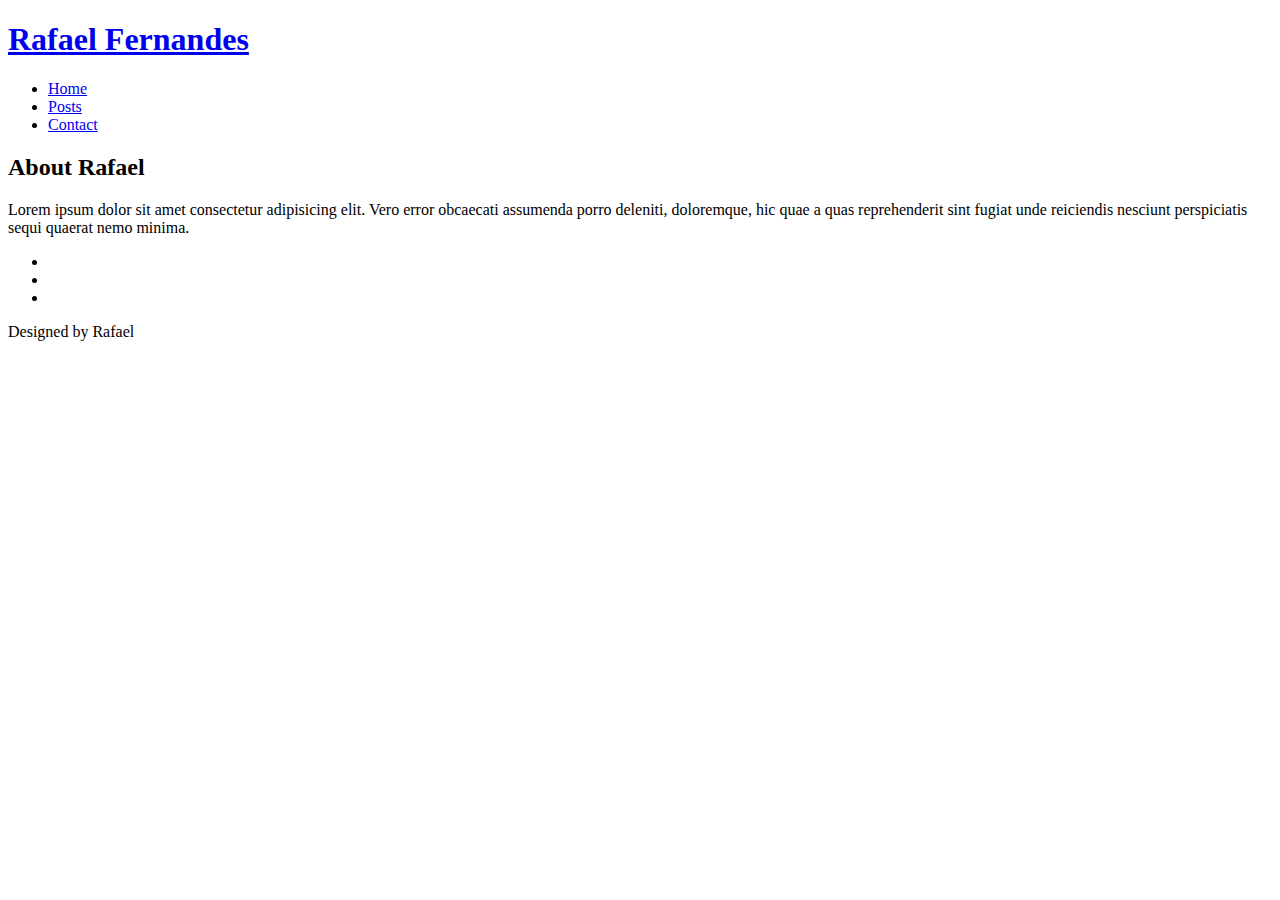
==== pages/contacts.html @ 4554b0f3 "Update contacts.html" ====
<!DOCTYPE html>
<html lang="en">
<head>
  <meta charset="UTF-8">
  <meta http-equiv="X-UA-Compatible" content="IE=edge">
  <meta name="viewport" content="width=device-width, initial-scale=1.0">
  <link rel="stylesheet" href="/styles/style_main.css">
  <title>Blog</title>
</head>
<body>
    <header class="site-header">
      <div class="site-identity">
        <h1><a href="/index.html">Rafael Fernandes</a></h1>
      </div>  
      <nav class="site-navigation">
        <ul class="nav">
          <li><a href="/index.html">Home</a></li> 
          <li><a href="/pages/posts.html">Posts</a></li>  
          <li><a href="/pages/contacts.html">Contact</a></li> 
        </ul>
      </nav>
    </header>

    <div class="about_t"><h2>About Rafael</h2></div>
    <div class="about"><p>Lorem ipsum dolor sit amet consectetur adipisicing elit. Vero error obcaecati assumenda porro deleniti, doloremque, hic quae a quas reprehenderit sint fugiat unde reiciendis nesciunt perspiciatis sequi quaerat nemo minima.</p></div>

    <ul class="icons">
      <li><a href="https://www.instagram.com/unn_focus" target="blank"><img class="icon_pic" src="/pics/instagram.png" alt=""></a></li>
      <li><a href="https://www.linkedin.com/in/rafael-fernandes-b127b718b" target="blank"><img class="icon_pic" src="/pics/linkedin.png" alt=""></a></li>
      <li><a href="https://github.com/Rafaelf780" target="blank"><img class="icon_pic" src="/pics/github.png" alt=""></a></li>
    </ul>
      <footer>
        <div class=”footer_content”>
          Designed by Rafael
        </div>
      </footer>

  </body>
</html>
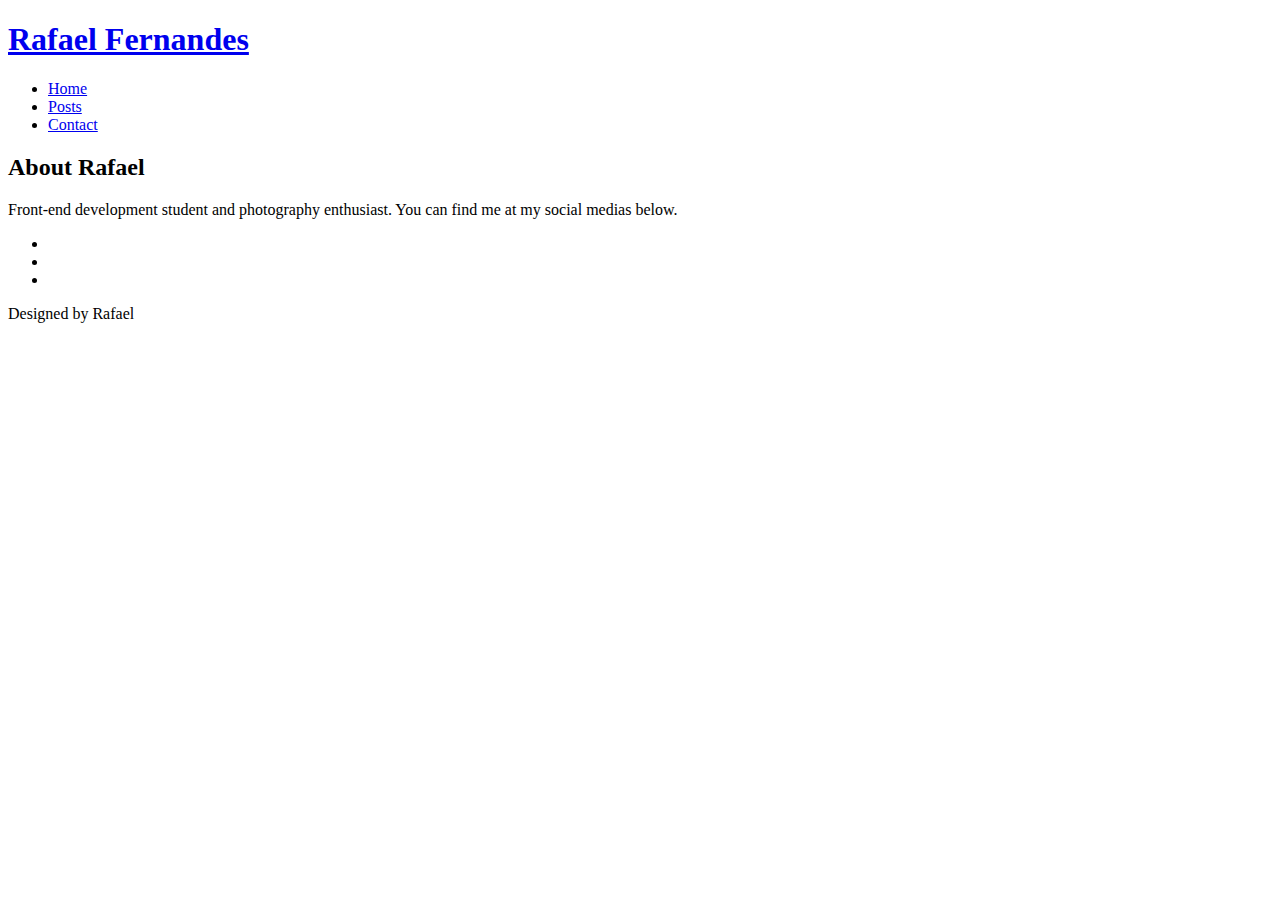
==== commit 5fb70241: "Update contacts.html" ====
--- a/pages/contacts.html
+++ b/pages/contacts.html
@@ -22,7 +22,7 @@
     </header>
 
     <div class="about_t"><h2>About Rafael</h2></div>
-    <div class="about"><p>Lorem ipsum dolor sit amet consectetur adipisicing elit. Vero error obcaecati assumenda porro deleniti, doloremque, hic quae a quas reprehenderit sint fugiat unde reiciendis nesciunt perspiciatis sequi quaerat nemo minima.</p></div>
+    <div class="about"><p>Front-end development student and photography enthusiast. You can find me at my social medias below. </p></div>
 
     <ul class="icons">
       <li><a href="https://www.instagram.com/unn_focus" target="blank"><img class="icon_pic" src="/pics/instagram.png" alt=""></a></li>
